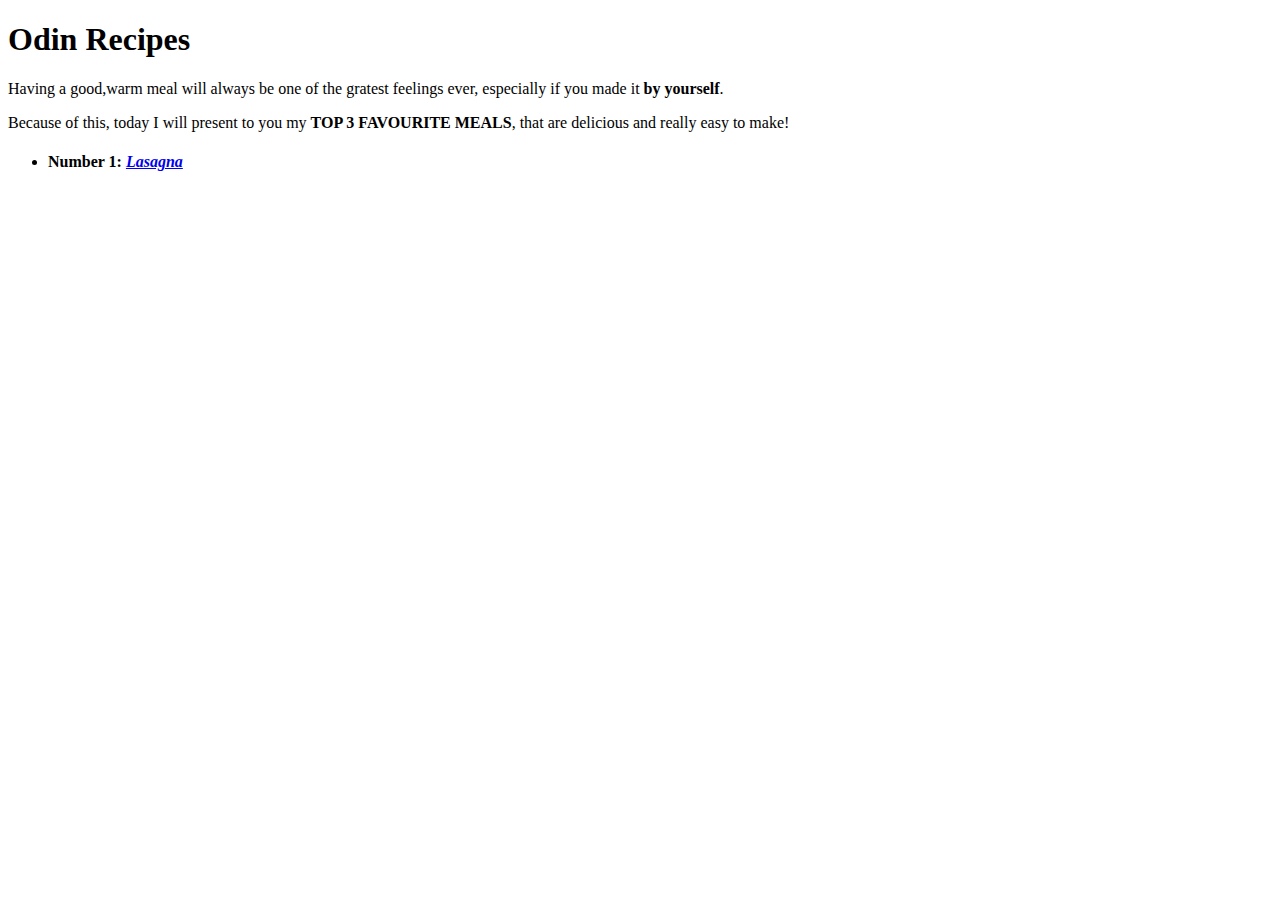
==== index.html @ 8638f371 "Generate index page + recipe and image directory" ====
<!DOCTYPE html>
<html lang="en">
<head>
    <meta charset="UTF-8">
    <meta name="viewport" content="width=device-width, initial-scale=1.0">
    <title>Odin Recipes</title>
</head>
<body>
    <h1>Odin Recipes</h1>
    <p>Having a good,warm meal will always be one of the gratest
        feelings ever, especially if you made it <strong>by yourself</strong>.
    </p>
    <p>Because of this, today I will present 
        to you my <strong>TOP 3 FAVOURITE MEALS</strong>,
        that are delicious and really easy to make!
    </p>

    <ul>
        <li><h4>Number 1: <a href ="recipes/lasagna.html"><em>Lasagna</em></a></h4></li>

        
    </ul>
</body>
</html>
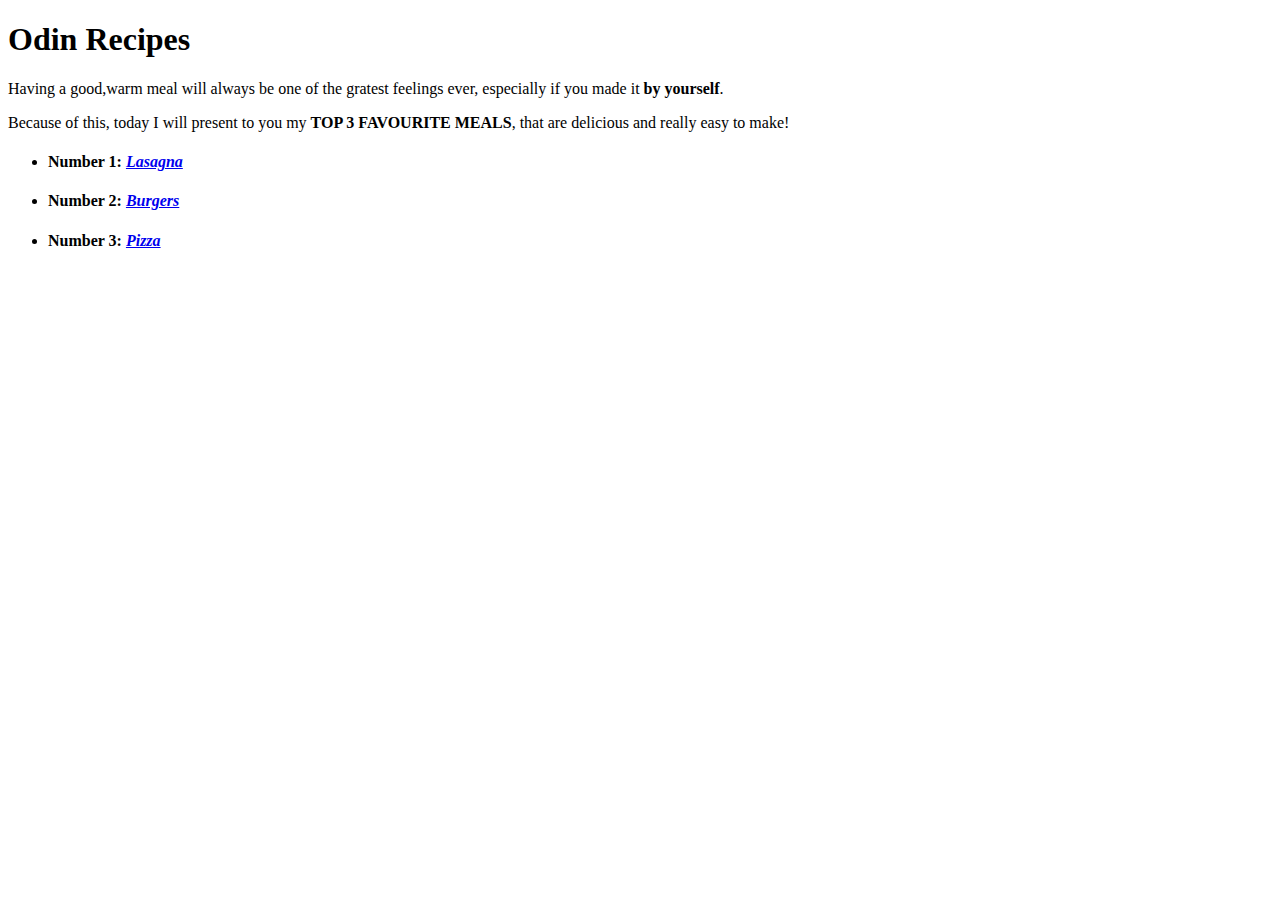
==== commit 1834ab94: "lasagna.html is ready" ====
--- a/index.html
+++ b/index.html
@@ -17,6 +17,8 @@
 
     <ul>
         <li><h4>Number 1: <a href ="recipes/lasagna.html"><em>Lasagna</em></a></h4></li>
+        <li><h4>Number 2: <a href="recipes/burgers.html"><em>Burgers</em></a></h4></li>
+        <li><h4>Number 3: <a href="recipes/pizza.html"><em>Pizza</em></a></h4></li>
 
         
     </ul>
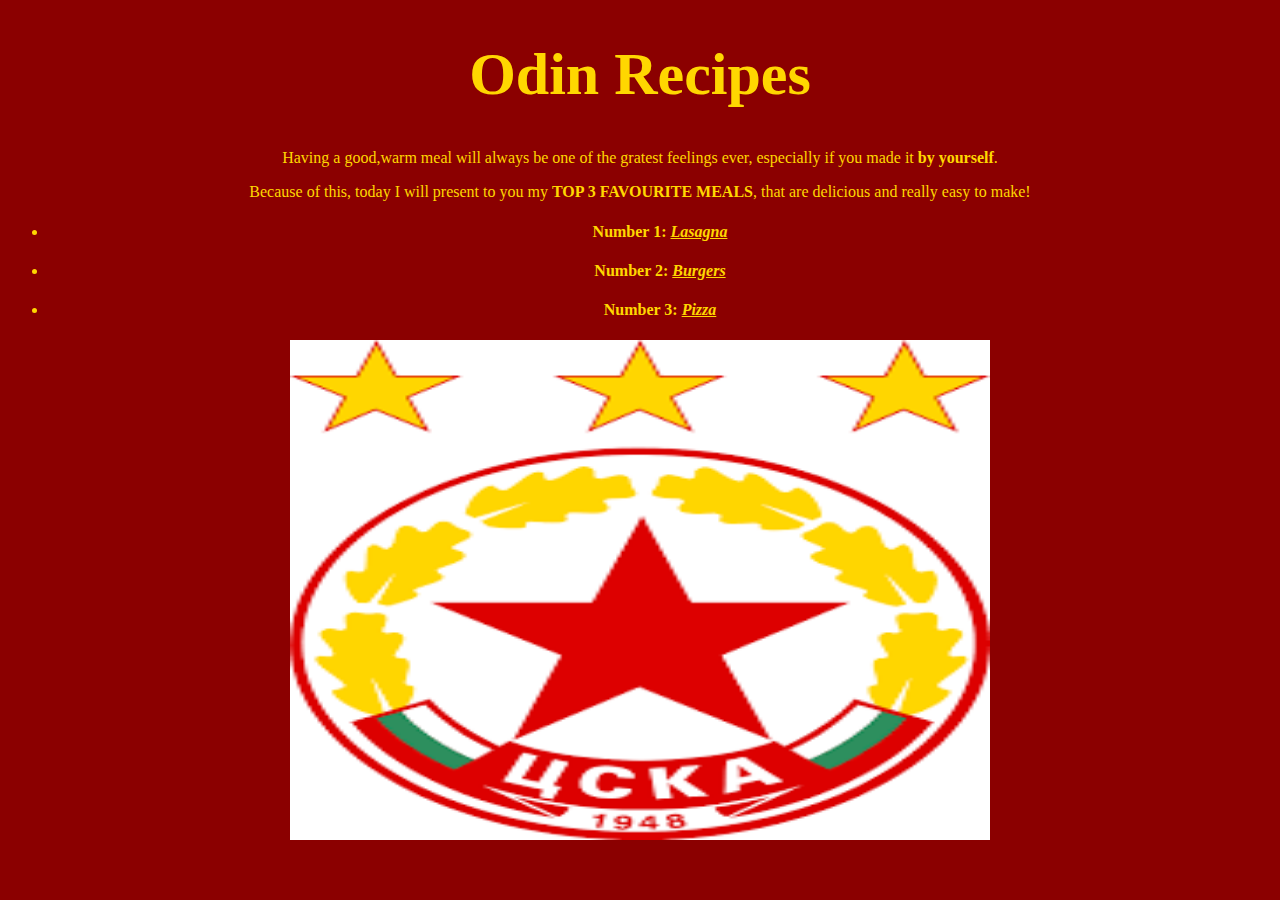
==== commit 719329ef: "Add style.css to index.html" ====
--- a/index.html
+++ b/index.html
@@ -4,9 +4,10 @@
     <meta charset="UTF-8">
     <meta name="viewport" content="width=device-width, initial-scale=1.0">
     <title>Odin Recipes</title>
+    <link rel="stylesheet" href="style.css">
 </head>
 <body>
-    <h1>Odin Recipes</h1>
+    <h1 id="heading">Odin Recipes</h1>
     <p>Having a good,warm meal will always be one of the gratest
         feelings ever, especially if you made it <strong>by yourself</strong>.
     </p>
@@ -19,8 +20,8 @@
         <li><h4>Number 1: <a href ="recipes/lasagna.html"><em>Lasagna</em></a></h4></li>
         <li><h4>Number 2: <a href="recipes/burgers.html"><em>Burgers</em></a></h4></li>
         <li><h4>Number 3: <a href="recipes/pizza.html"><em>Pizza</em></a></h4></li>
+    </ul>
+    <img src="images/cska.png">
 
-        
-    </ul>
 </body>
 </html>--- a/style.css
+++ b/style.css
@@ -0,0 +1,17 @@
+*{
+    background-color: darkred;
+    color: gold;
+    text-align: center;
+}
+
+img{
+    height: 500px;
+    width: 700px;
+    align-items: center;
+}
+
+#heading{
+    font-family: "Brush Script MT", cursive;
+    font-size: 60px;
+}
+
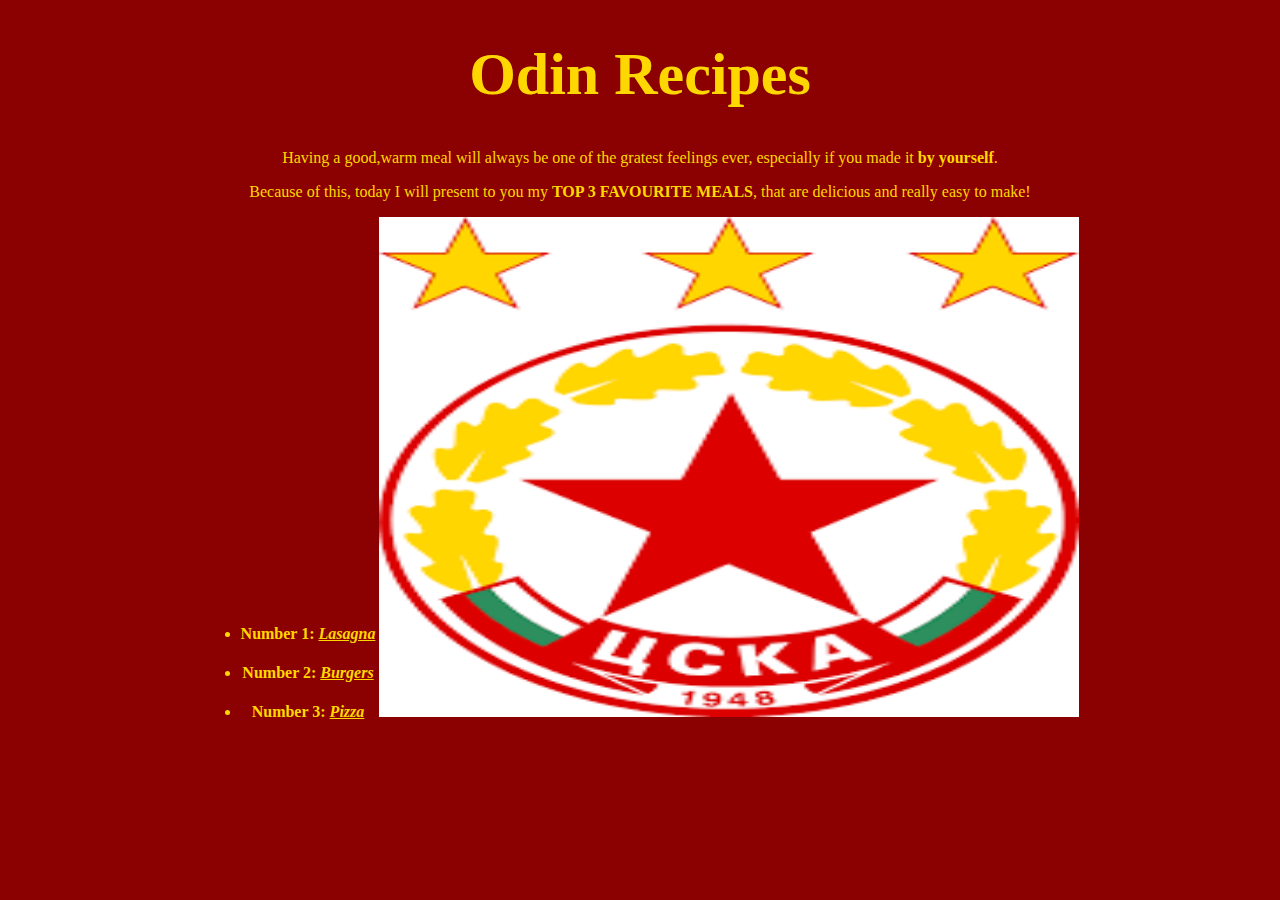
==== commit fc325a3d: "Add fixes to main page" ====
--- a/index.html
+++ b/index.html
@@ -15,12 +15,13 @@
         to you my <strong>TOP 3 FAVOURITE MEALS</strong>,
         that are delicious and really easy to make!
     </p>
-
+    <div class="list">
     <ul>
         <li><h4>Number 1: <a href ="recipes/lasagna.html"><em>Lasagna</em></a></h4></li>
         <li><h4>Number 2: <a href="recipes/burgers.html"><em>Burgers</em></a></h4></li>
         <li><h4>Number 3: <a href="recipes/pizza.html"><em>Pizza</em></a></h4></li>
     </ul>
+    </div>
     <img src="images/cska.png">
 
 </body>
--- a/style.css
+++ b/style.css
@@ -15,3 +15,6 @@
     font-size: 60px;
 }
 
+div.list{
+    display: inline-block;
+}